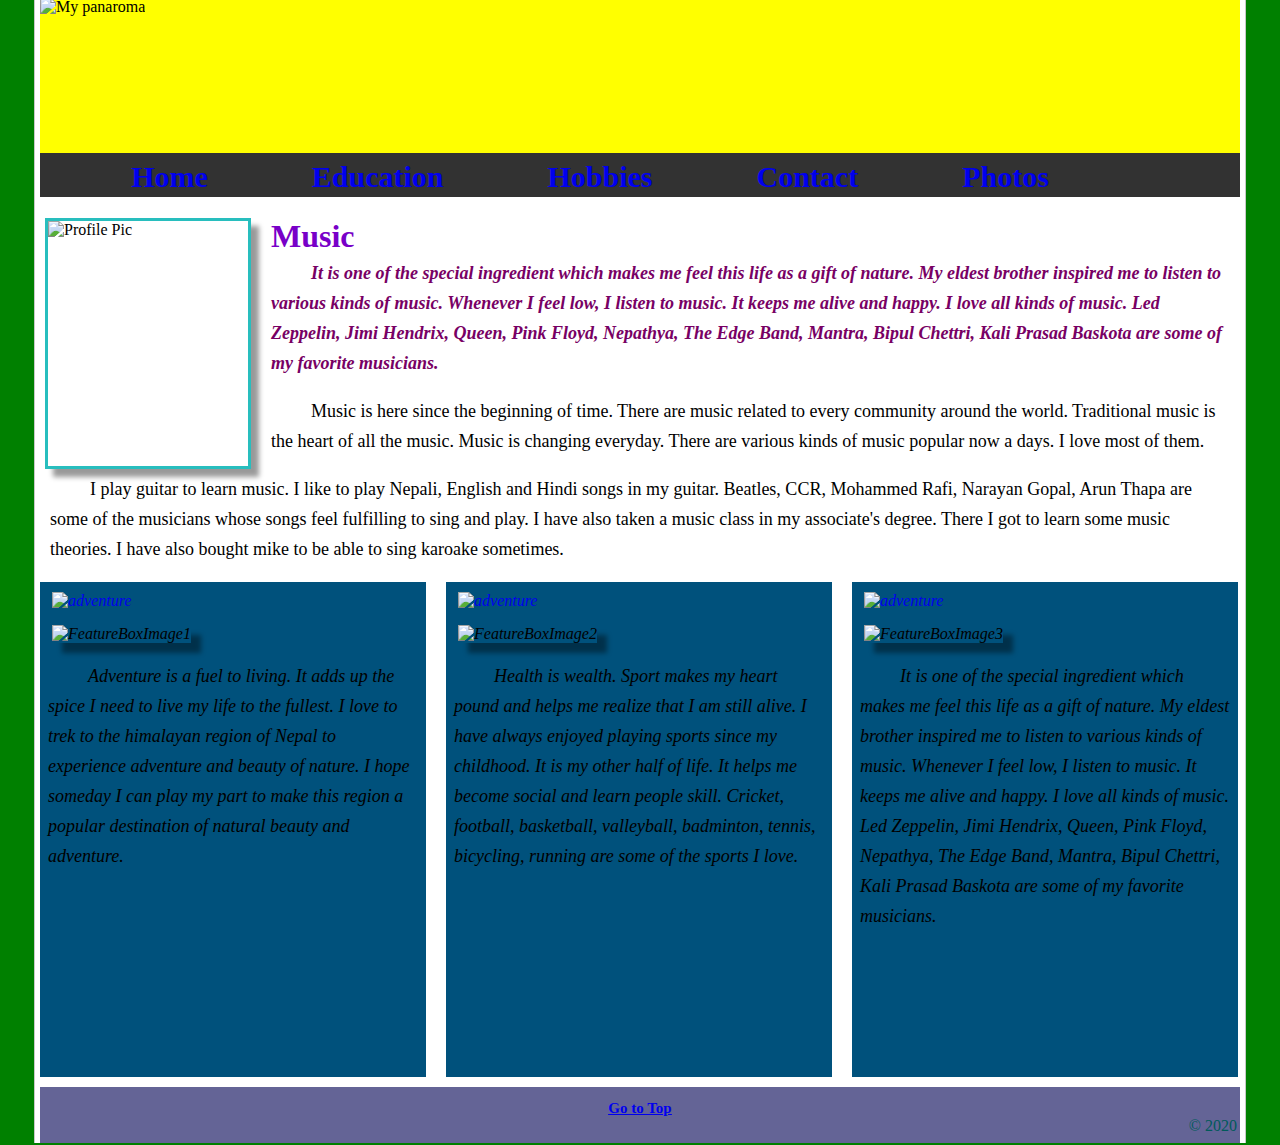
==== mymusic.html @ c31f9433 "Signed-off-by: Sujit Neupane <sujit.np@gmail.com>" ====
<!DOCTYPE html>
<html lang="en" dir="ltr">
  <head>
    <meta charset="utf-8">
    <title>My Music</title>
    <link href="styles.css" rel="stylesheet">
  </head>
  <body>
    <div id="Master">


    <header>
      <img class="panaromaPic" src="images/anna-pana.jpg" alt="My panaroma">
    </header>
    <nav>
      <ul>
        <li><a href="index.html">Home</a></li>
        <li><a href="education.html">Education</a></li>
        <li><a href="hobbies.html">Hobbies</a></li>
        <li><a href="contact.html">Contact</a></li>
        <li><a href="photos.html">Photos</a></li>
      </ul>
    </nav>
    <article class="">
      <div>
        <img src="images/meSmile.jpg" alt="Profile Pic" class="ProfilePic">
      </div>
      <h1>Music</h1>
      <p class="FirstParagraph">
        It is one of the special ingredient which makes me feel this life as a gift of nature. My eldest
        brother inspired me to listen to various kinds of music. Whenever I feel low, I listen to music. It keeps
        me alive and happy. I love all kinds of music. Led Zeppelin, Jimi Hendrix, Queen, Pink Floyd,
        Nepathya, The Edge Band, Mantra, Bipul Chettri, Kali Prasad Baskota are some of my favorite musicians.
      </p>
      <p>
        Music is here since the beginning of time. There are music related to every community around the
        world. Traditional music is the heart of all the music. Music is changing everyday. There are various
        kinds of music popular now a days. I love most of them.
      </p>
      <p>
        I play guitar to learn music. I like to play Nepali, English and Hindi songs in my guitar.
        Beatles, CCR, Mohammed Rafi, Narayan Gopal, Arun Thapa are some of the musicians whose songs feel
        fulfilling to sing and play. I have also taken a music class in my associate's degree. There I
        got to learn some music theories. I have also bought mike to be able to sing karoake sometimes.
      </p>
        </article>
    <div class="FeatureBox">
      <div>
        <a href="adventure.html"><img class="FeatureBoxTitle" src="images/adventure.png" alt="adventure"></a>
      </div>
      <div>
        <img class="FeatureBoxImage" src="images/Swoyambhu.jpg" alt="FeatureBoxImage1">
      </div>
      <p>
      Adventure is a fuel to living. It adds up the spice I need to live my life to the fullest. I love to trek to the
      himalayan region of Nepal to experience adventure and beauty of nature. I hope someday I can play my part to
      make this region a popular destination of natural beauty and adventure.
      </p>
    </div>
    <div class="FeatureBox">
      <div>
        <a href="sports.html"><img class="FeatureBoxTitle" src="images/sports.png" alt="adventure"></a>
      </div>
      <div>
        <img class="FeatureBoxImage" src="images/Sky-ghale.jpg" alt="FeatureBoxImage2">
      </div>
      <p>
      Health is wealth. Sport makes my heart pound and helps me realize that I am still alive. I have always
      enjoyed playing sports since my childhood. It is my other half of life. It helps me become social
      and learn people skill. Cricket, football, basketball, valleyball, badminton, tennis, bicycling, running
      are some of the sports I love.
      </p>
    </div>
    <div class="FeatureBox" style="margin-right: 0px">
      <div>
        <a href="mymusic.html"><img class="FeatureBoxTitle" src="images/mymusic.png" alt="adventure"></a>
      </div>
      <div>
        <img class="FeatureBoxImage" src="images/butter.jpg" alt="FeatureBoxImage3">
      </div>
      <p>
      It is one of the special ingredient which makes me feel this life as a gift of nature. My eldest
      brother inspired me to listen to various kinds of music. Whenever I feel low, I listen to music. It keeps
      me alive and happy. I love all kinds of music. Led Zeppelin, Jimi Hendrix, Queen, Pink Floyd,
      Nepathya, The Edge Band, Mantra, Bipul Chettri, Kali Prasad Baskota are some of my favorite musicians.
      </p>
    </div>

    <footer>
      <div class="footerFont" title="Go to Top of the page">
        <a href="mymusic.html"><u>Go to Top</u></a>
      </div>
      <span class="text-muted">&copy; 2020 </span>
    </footer>

    </div>
  </body>
</html>
---- styles.css ----
/*My Bio's style*/
body { background-color: green; }
/*Master to control the whole page*/
#Master { font-style: Verdana; width: 1200px; margin-left: auto; margin-right: auto; background: rgb(255,255,255); padding-left: 5px; padding-right: 5px;
border-left: 1px solid rgb(200,200,200); border-right: 1px solid rgb(200,200,200); margin-top: -10px; margin-bottom: -10px;
}

header { background-color: yellow; width: 1200px; height: 155px; }
  .panaromaPic { width: 1200px; height: 155px; }
/*Navigation bar*/
nav { background-color: rgb(50,50,50); width: 1200px; height: 30px; padding: 7px 0px; text-align: center; }
  nav ul { margin: 0; padding: 0;  }
  nav li { font-size: 30px; display: inline; font-weight: bold; list-style-type: none; margin-right: 100px; margin-bottom: 5px; }
  nav a:link { text-decoration: none; }
  nav a:visited { color: rgb(230,0,0) }
  nav a:hover { color: rgb(0, 180, 30); }

article { background-color: rgb(255,255,255); width: 1180px; margin-bottom: 10px; padding-left: 10px; padding-right: 10px; }
  .ProfilePic { border: 3px solid rgb(40, 190, 190); width: 200px; height: 245px; float: left; margin-right: 20px; margin-left: -5px; box-shadow: 8px 8px 5px rgba(0,0,0,0.4); }
  #LocationMap { border: 1px solid rgb(0, 81, 124); float: left; margin-bottom: 10px; }
  article ul { line-height: 40px; float: left; font-size: 30px; }
  #HobbiesBox { width: 800px; height: 400px; background: rgb(180, 5, 0); margin-left: 220px; margin-top: 20px; padding-bottom: 10px; }
  .PictureSetting { width: 800px; height: 700px; background-color: white; margin: 20px 175px; }
/*Feature Box settings*/
.FeatureBox { background-color: rgb(0,81,124); font-style: oblique; width: 370px; height: 475px; float: left; margin-right: 20px; margin-bottom: 10px; padding: 10px 8px; }
  .FeatureBoxTitle {position:absolute; width: 360px; height: 30px; margin-left: 4px; }
  .FeatureBoxImage { width: 360px; height: 130px; margin-left: 4px; margin-top: 33px; box-shadow: 10px 10px 5px rgba(0,0,0,0.4); }

footer { background-color: rgb(100, 100, 150); width: 1194px; height: 50px; clear: both; padding: 3px 3px; }
  .footerFont { font-weight: bold; text-align: center; font-size: 15px; padding-top: 10px; }

h1, h2 { color: rgb(120, 0, 200); margin-bottom: -15px; }

p { font-size: 18px; line-height: 30px; text-indent: 40px; }

.FirstParagraph { font-style: italic; font-weight: bold; color: rgb(120, 0, 100); }
.Emphasis { font-style: italic; font-weight: bold; color: green; }
.Highlighter { font-weight: bold; background: yellow; }
.text-muted { font-family: cursive; font-weight: lighter; color: rgb(0, 90, 90); float:right; }

/*Controlling table in education.html*/
table { font-size: 22px; font-family: fantasy; background: rgb(0, 81, 124); color: white; }
th { font-size: 26px; }
td { text-align: center; }
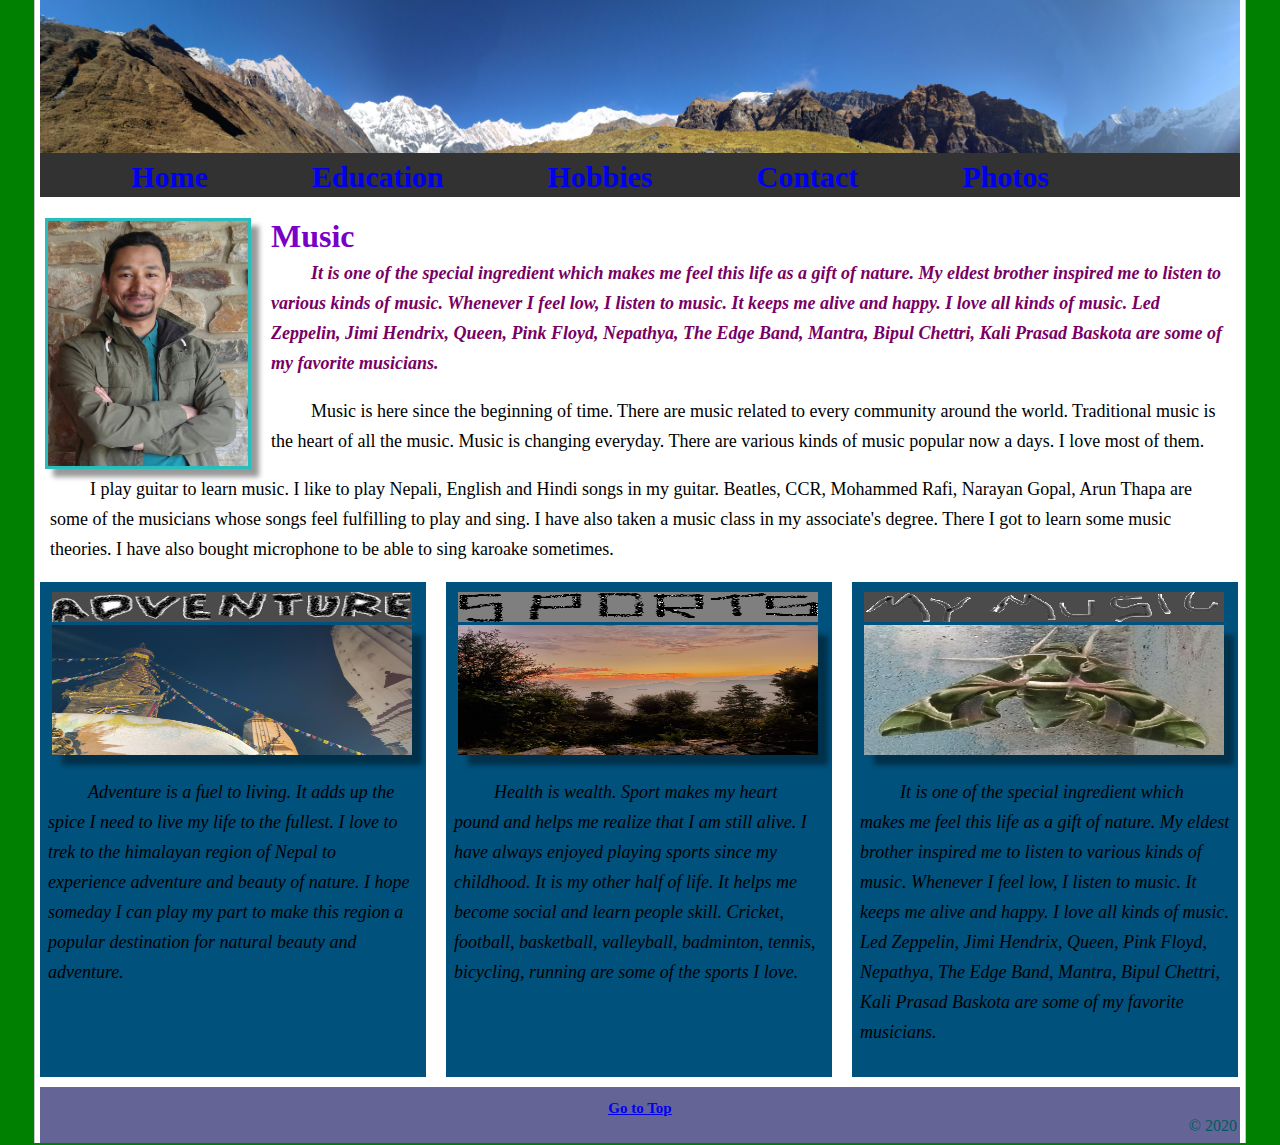
==== commit edb50d2e: "Update mymusic.html" ====
--- a/mymusic.html
+++ b/mymusic.html
@@ -40,8 +40,8 @@
       <p>
         I play guitar to learn music. I like to play Nepali, English and Hindi songs in my guitar.
         Beatles, CCR, Mohammed Rafi, Narayan Gopal, Arun Thapa are some of the musicians whose songs feel
-        fulfilling to sing and play. I have also taken a music class in my associate's degree. There I
-        got to learn some music theories. I have also bought mike to be able to sing karoake sometimes.
+        fulfilling to play and sing. I have also taken a music class in my associate's degree. There I
+        got to learn some music theories. I have also bought microphone to be able to sing karoake sometimes.
       </p>
         </article>
     <div class="FeatureBox">
@@ -54,7 +54,7 @@
       <p>
       Adventure is a fuel to living. It adds up the spice I need to live my life to the fullest. I love to trek to the
       himalayan region of Nepal to experience adventure and beauty of nature. I hope someday I can play my part to
-      make this region a popular destination of natural beauty and adventure.
+      make this region a popular destination for natural beauty and adventure.
       </p>
     </div>
     <div class="FeatureBox">
